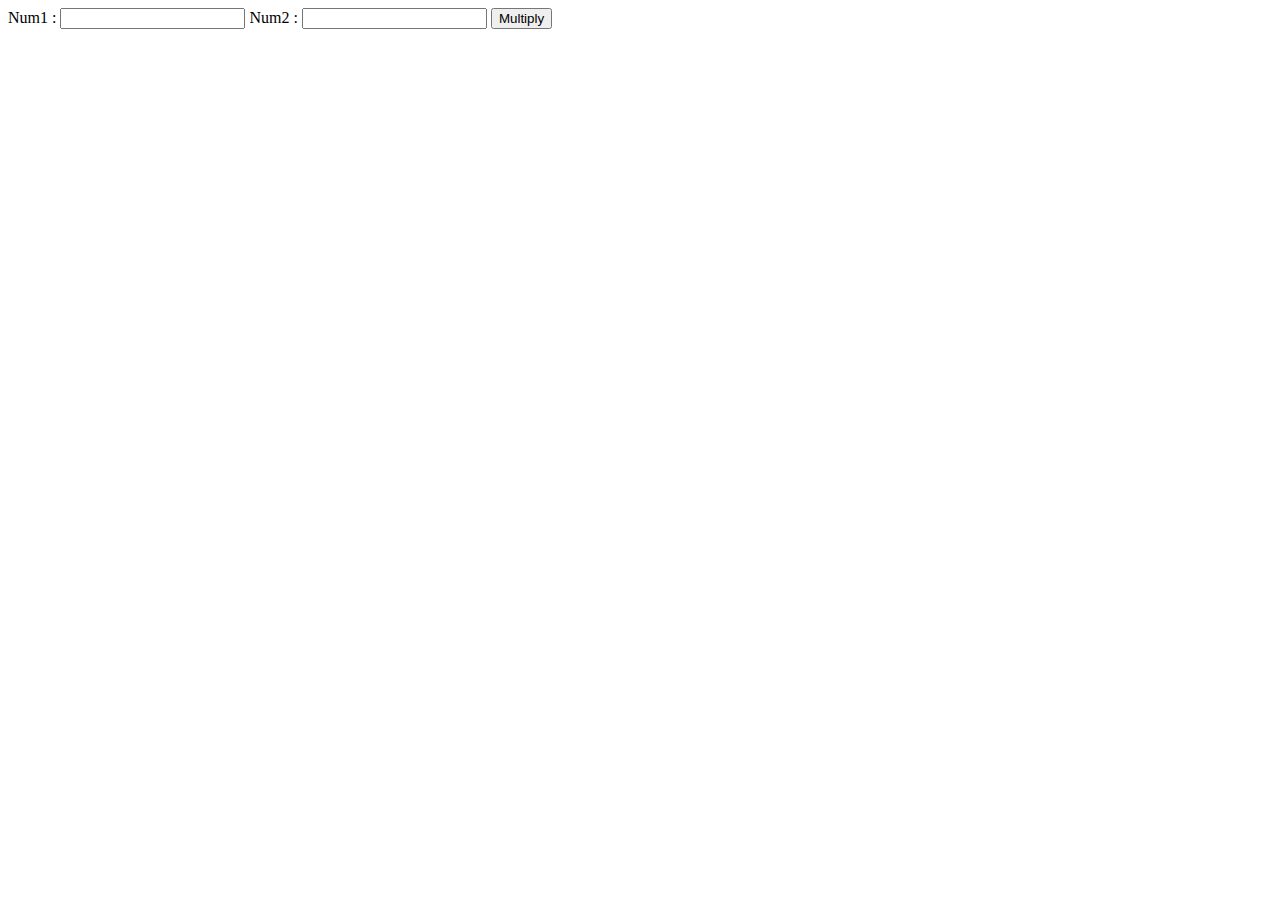
==== JavaScript/index.html @ 5ece5672 "Add files via upload" ====
<html>
    <head>
        
    </head>
    <body>
        Num1 : <input type="text" id = "n1">
        Num2 : <input type="text" id = "n2">
        <input type="button" value="Multiply" onclick="multiply()">
    </body>

    <script src="js/sumOfArray.js"></script>
    <script src="js/calci.js"></script>
    <script src="js/closure.js"></script>
    <script src="js/multiply.js"></script>
    <script src="js/objectComp.js"></script>


</html>
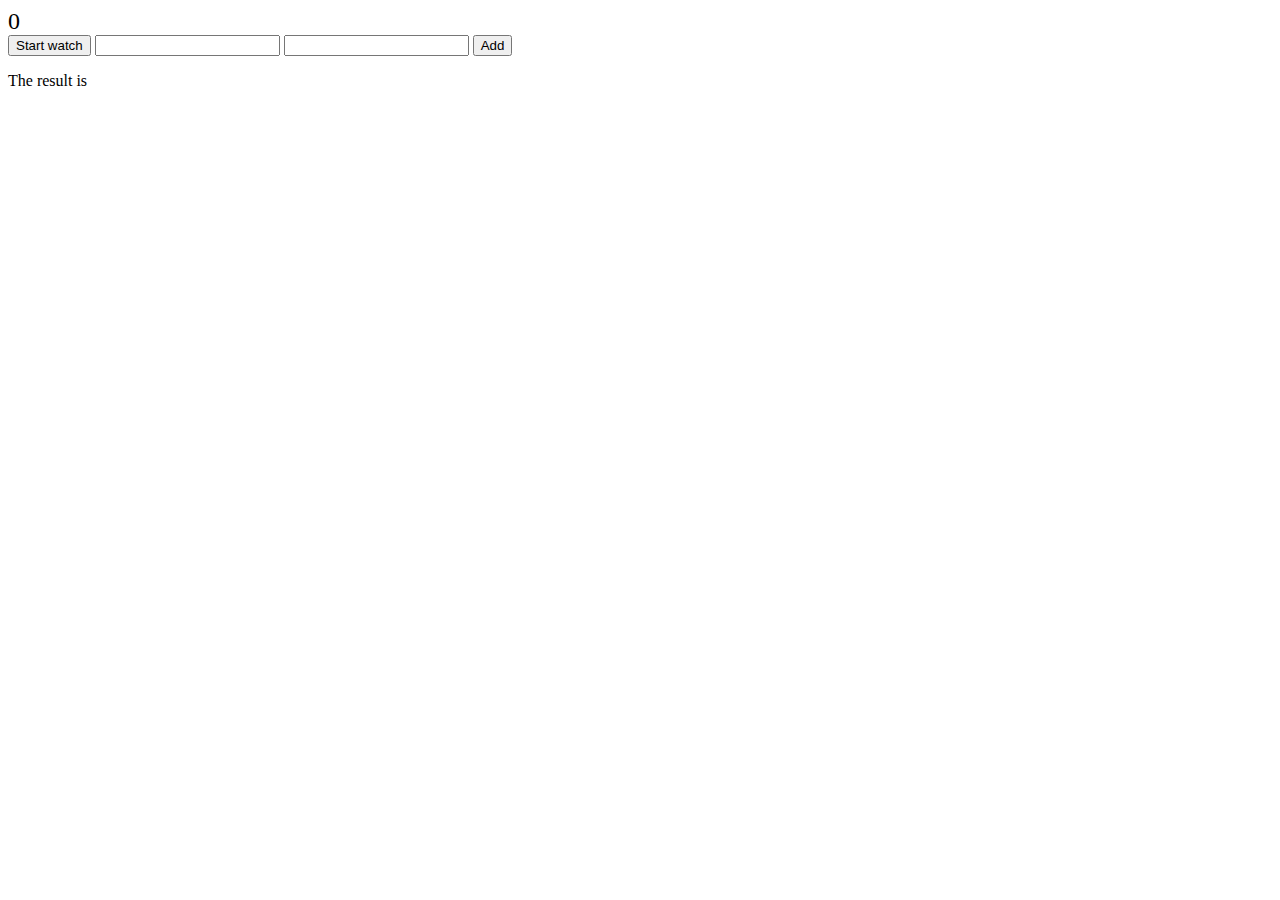
==== commit 6c88ec48: "Add files via upload" ====
--- a/JavaScript/index.html
+++ b/JavaScript/index.html
@@ -1,18 +1,18 @@
 <html>
     <head>
-        
+        <style>
+        #time{
+         font-size: 24px   
+        }
+        </style>
     </head>
     <body>
-        Num1 : <input type="text" id = "n1">
-        Num2 : <input type="text" id = "n2">
-        <input type="button" value="Multiply" onclick="multiply()">
+        <div id="time">0</div>
+        <button id ="start">Start watch</button>
+        <input type = "text" id = "n1"/>
+        <input type = "text" id = "n2"/>
+        <button id = "btn">Add</button>
+        <p>The result is <span id = "result"></span></p>
     </body>
-
-    <script src="js/sumOfArray.js"></script>
-    <script src="js/calci.js"></script>
-    <script src="js/closure.js"></script>
-    <script src="js/multiply.js"></script>
-    <script src="js/objectComp.js"></script>
-
-
+    <script src = "js/app.js"></script>
 </html>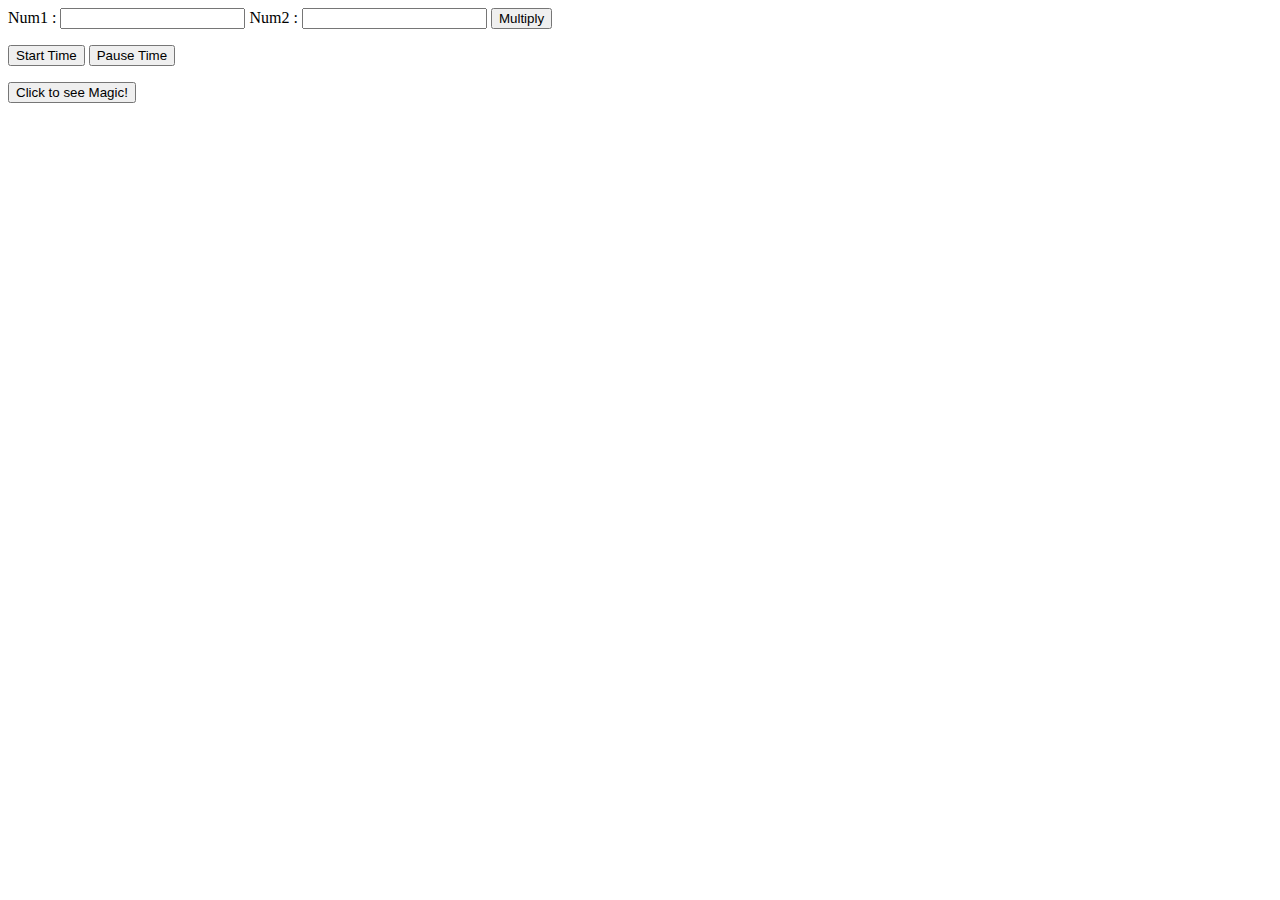
==== commit 3ba8ae0b: "Add files via upload" ====
--- a/JavaScript/index.html
+++ b/JavaScript/index.html
@@ -1,18 +1,37 @@
 <html>
-    <head>
-        <style>
-        #time{
-         font-size: 24px   
-        }
-        </style>
-    </head>
-    <body>
-        <div id="time">0</div>
-        <button id ="start">Start watch</button>
-        <input type = "text" id = "n1"/>
-        <input type = "text" id = "n2"/>
-        <button id = "btn">Add</button>
-        <p>The result is <span id = "result"></span></p>
-    </body>
-    <script src = "js/app.js"></script>
+
+<head>
+
+</head>
+
+<body>
+    <div>
+        Num1 : <input type="text" id="n1">
+        Num2 : <input type="text" id="n2">
+        <input type="button" value="Multiply" onclick="multiply()">
+        <p id="output"></p>
+    </div>
+
+    <div>
+        <button id="start">Start Time</button>
+        <button id="stop">Pause Time</button>
+        <p id= "show"></p>
+    </div>
+
+    <div>
+        <button id="photos">Click to see Magic!</button>
+    </div>
+
+</body>
+
+<script src="js/sumOfArray.js"></script>
+<script src="js/calci.js"></script>
+<script src="js/closure.js"></script>
+<script src="js/multiply.js"></script>
+<script src="js/objectComp.js"></script>
+<script src="js/clock.js"></script>
+<script src="js/fetchAndPromises.js"></script>
+
+
+
 </html>